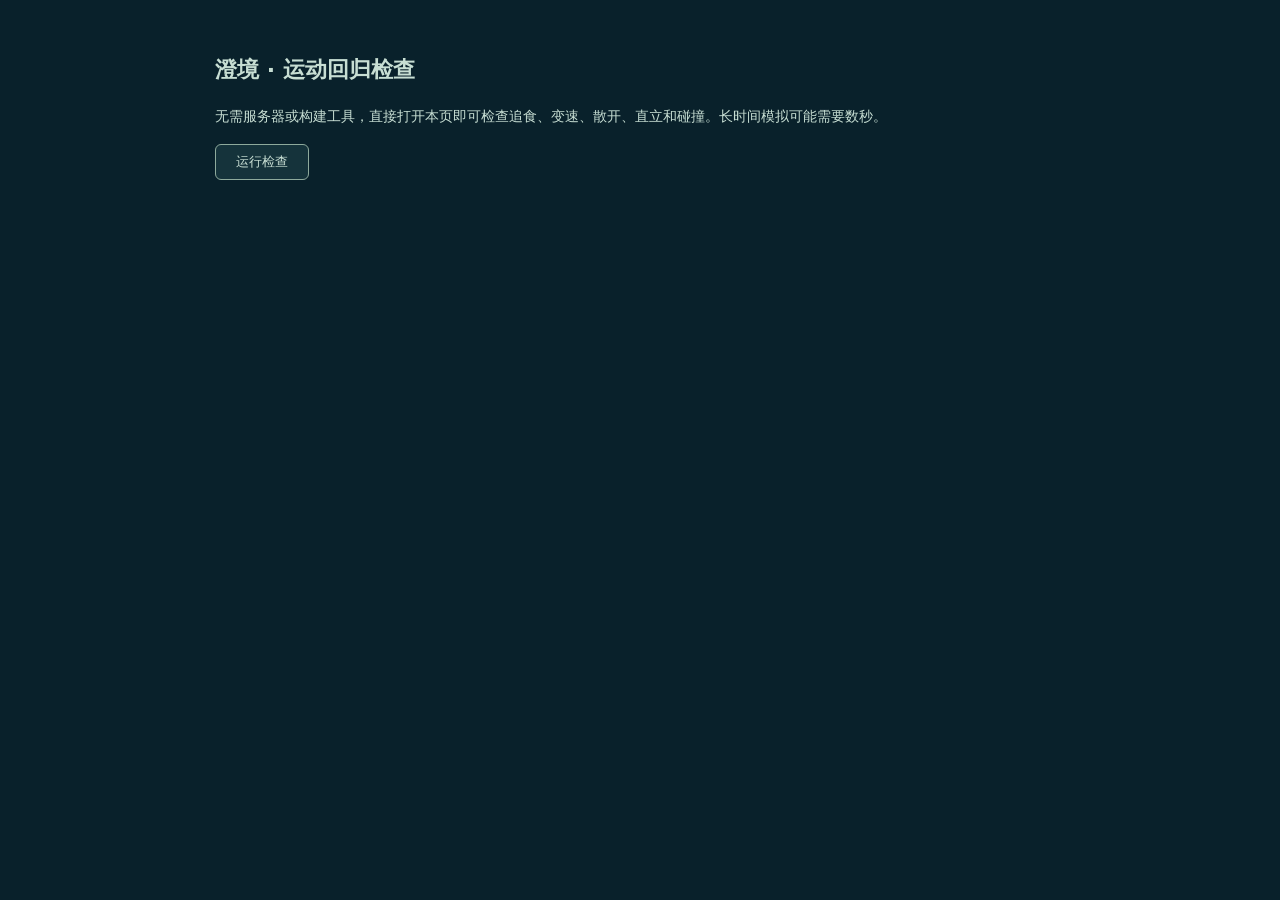
==== tests/motion.html @ 01be06e3 "feat: 支持鱼种图鉴与自然变速追食" ====
<!DOCTYPE html><html lang="zh-CN"><meta charset="UTF-8"><meta name="viewport" content="width=device-width,initial-scale=1"><title>澄境 · 运动回归检查</title><style>body{max-width:850px;margin:50px auto;padding:0 24px;background:#09212b;color:#c7ded3;font:14px/1.8 system-ui}h1{font-size:22px}button{padding:8px 20px;border:1px solid #8eaa9c;border-radius:6px;background:#15333b;color:inherit;cursor:pointer}li{padding:10px 0;border-bottom:1px solid #b5ccb41c}.fail{color:#f1a88d}pre{font-size:11px;white-space:pre-wrap;color:#89aba5}</style><h1>澄境 · 运动回归检查</h1><p>无需服务器或构建工具，直接打开本页即可检查追食、变速、散开、直立和碰撞。长时间模拟可能需要数秒。</p><button id="run">运行检查</button><p id="summary" role="status"></p><ol id="results"></ol><script src="../vendor/three.min.js"></script><script src="../fish-species.js"></script><script src="../fish-motion.js"></script><script src="motion-tests.js"></script><script>document.querySelector('#run').onclick=async()=>{const button=document.querySelector('#run'),list=document.querySelector('#results'),summary=document.querySelector('#summary');button.disabled=true;list.replaceChildren();summary.textContent='检查中…';const result=await runMotionTests(row=>{const li=document.createElement('li');li.className=row.pass?'':'fail';li.textContent=(row.pass?'通过 · ':'失败 · ')+row.name;if(row.detail){const pre=document.createElement('pre');pre.textContent=typeof row.detail==='string'?row.detail:JSON.stringify(row.detail,null,2);li.append(pre);}list.append(li);});summary.textContent=`${result.passed} 项通过，${result.failed} 项失败`;window.motionTestResult=result;button.disabled=false;};</script></html>
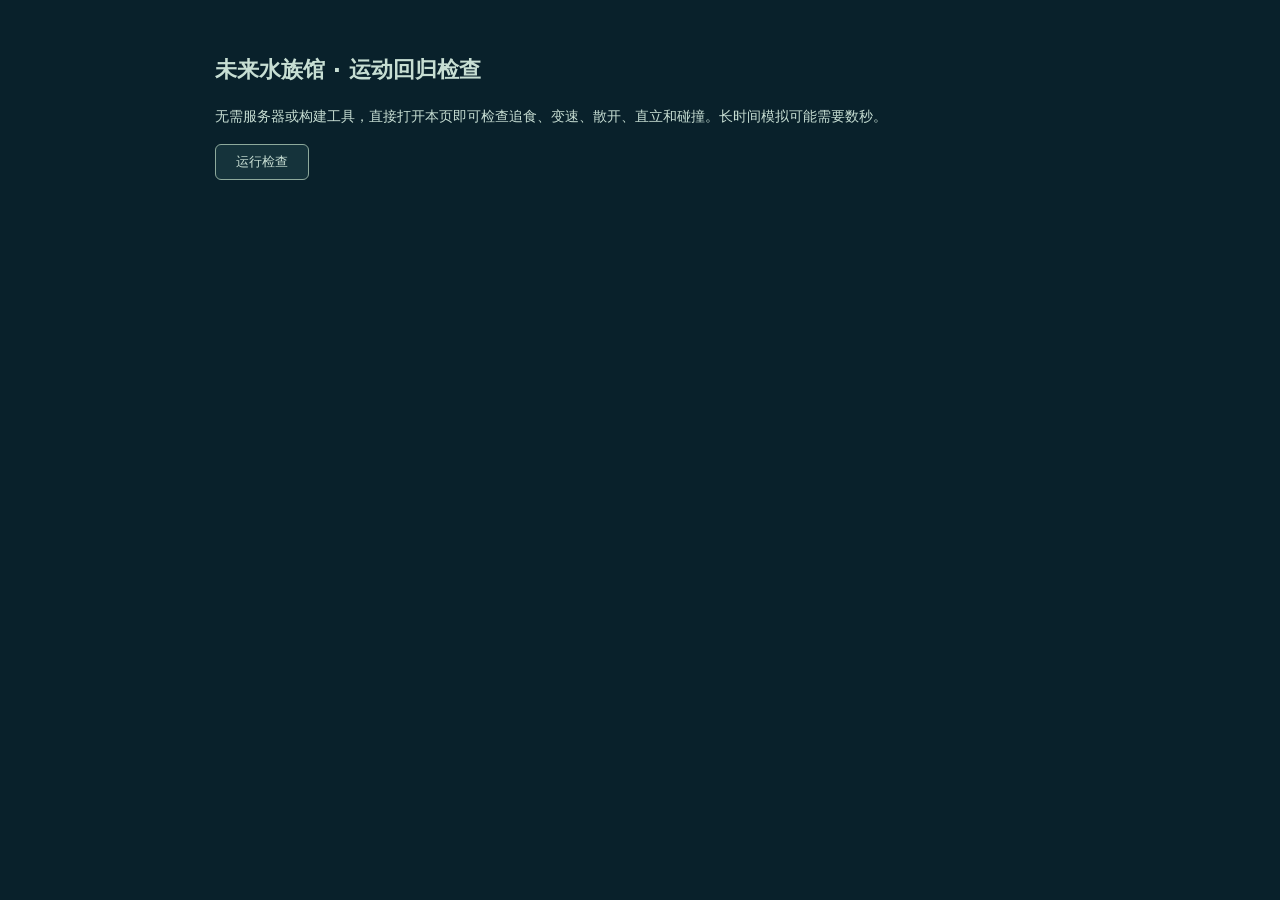
==== commit 9b8497b6: "feat: 更名澄境为未来水族馆 Co-Authored-By: Claude Code <noreply@anthropic.com>" ====
--- a/tests/motion.html
+++ b/tests/motion.html
@@ -1 +1 @@
-<!DOCTYPE html><html lang="zh-CN"><meta charset="UTF-8"><meta name="viewport" content="width=device-width,initial-scale=1"><title>澄境 · 运动回归检查</title><style>body{max-width:850px;margin:50px auto;padding:0 24px;background:#09212b;color:#c7ded3;font:14px/1.8 system-ui}h1{font-size:22px}button{padding:8px 20px;border:1px solid #8eaa9c;border-radius:6px;background:#15333b;color:inherit;cursor:pointer}li{padding:10px 0;border-bottom:1px solid #b5ccb41c}.fail{color:#f1a88d}pre{font-size:11px;white-space:pre-wrap;color:#89aba5}</style><h1>澄境 · 运动回归检查</h1><p>无需服务器或构建工具，直接打开本页即可检查追食、变速、散开、直立和碰撞。长时间模拟可能需要数秒。</p><button id="run">运行检查</button><p id="summary" role="status"></p><ol id="results"></ol><script src="../vendor/three.min.js"></script><script src="../fish-species.js"></script><script src="../fish-motion.js"></script><script src="motion-tests.js"></script><script>document.querySelector('#run').onclick=async()=>{const button=document.querySelector('#run'),list=document.querySelector('#results'),summary=document.querySelector('#summary');button.disabled=true;list.replaceChildren();summary.textContent='检查中…';const result=await runMotionTests(row=>{const li=document.createElement('li');li.className=row.pass?'':'fail';li.textContent=(row.pass?'通过 · ':'失败 · ')+row.name;if(row.detail){const pre=document.createElement('pre');pre.textContent=typeof row.detail==='string'?row.detail:JSON.stringify(row.detail,null,2);li.append(pre);}list.append(li);});summary.textContent=`${result.passed} 项通过，${result.failed} 项失败`;window.motionTestResult=result;button.disabled=false;};</script></html>
+<!DOCTYPE html><html lang="zh-CN"><meta charset="UTF-8"><meta name="viewport" content="width=device-width,initial-scale=1"><title>未来水族馆 · 运动回归检查</title><style>body{max-width:850px;margin:50px auto;padding:0 24px;background:#09212b;color:#c7ded3;font:14px/1.8 system-ui}h1{font-size:22px}button{padding:8px 20px;border:1px solid #8eaa9c;border-radius:6px;background:#15333b;color:inherit;cursor:pointer}li{padding:10px 0;border-bottom:1px solid #b5ccb41c}.fail{color:#f1a88d}pre{font-size:11px;white-space:pre-wrap;color:#89aba5}</style><h1>未来水族馆 · 运动回归检查</h1><p>无需服务器或构建工具，直接打开本页即可检查追食、变速、散开、直立和碰撞。长时间模拟可能需要数秒。</p><button id="run">运行检查</button><p id="summary" role="status"></p><ol id="results"></ol><script src="../vendor/three.min.js"></script><script src="../fish-species.js"></script><script src="../fish-motion.js"></script><script src="../crab-rig.js"></script><script src="../turtle.js"></script><script src="../reef-life.js"></script><script src="motion-tests.js"></script><script>document.querySelector('#run').onclick=async()=>{const button=document.querySelector('#run'),list=document.querySelector('#results'),summary=document.querySelector('#summary');button.disabled=true;list.replaceChildren();summary.textContent='检查中…';const result=await runMotionTests(row=>{const li=document.createElement('li');li.className=row.pass?'':'fail';li.textContent=(row.pass?'通过 · ':'失败 · ')+row.name;if(row.detail){const pre=document.createElement('pre');pre.textContent=typeof row.detail==='string'?row.detail:JSON.stringify(row.detail,null,2);li.append(pre);}list.append(li);});summary.textContent=`${result.passed} 项通过，${result.failed} 项失败`;window.motionTestResult=result;button.disabled=false;};</script></html>
